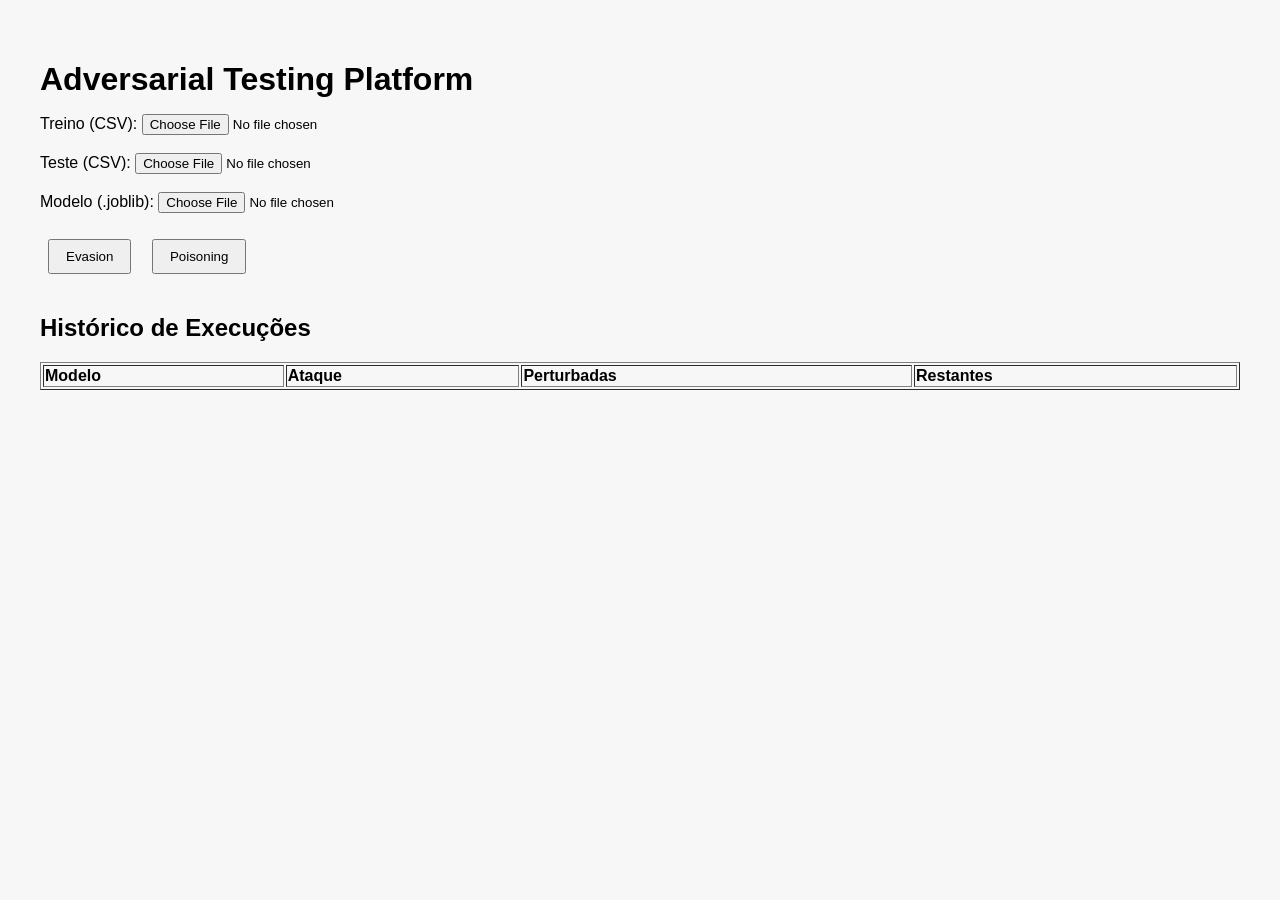
==== templates/index.html @ 09cbe9f7 "first_commit" ====
<!DOCTYPE html>
<html lang="en">
<head>
    <meta charset="UTF-8">
    <title>Adversarial Attacks</title>
    <script defer src="/static/js/main.js"></script>
    <style>
        body {
            font-family: Arial, sans-serif;
            padding: 2rem;
            background-color: #f7f7f7;
        }
        h1 {
            margin-bottom: 1rem;
        }
        button {
            margin: 0.5rem;
            padding: 0.5rem 1rem;
            cursor: pointer;
        }
        .section {
            margin-top: 2rem;
        }
        .attack-block {
            border: 1px solid #ccc;
            padding: 1rem;
            margin-bottom: 1rem;
            background: white;
        }
    </style>
</head>
<body>

    <h1>Adversarial Testing Platform</h1>

  <form id="upload-form" enctype="multipart/form-data">
      <label>Treino (CSV): <input type="file" name="train" accept=".csv" required></label><br><br>
      <label>Teste (CSV): <input type="file" name="test" accept=".csv" required></label><br><br>
      <label>Modelo (.joblib): <input type="file" name="model" accept=".joblib" required></label><br><br>

      <button type="button" onclick="handleUpload('evasion')">Evasion</button>
      <button type="button" onclick="handleUpload('poisoning')">Poisoning</button>

  </form>
  <!-- Mostra o modo selecionado -->
  <div id="mode-output" style="margin-top: 1rem; font-weight: bold;"></div>

  <!-- Secção para seleção de ataques -->
  <div id="attack-selection" class="section" style="display:none;">
      <h2>Ordenar e configurar ataques</h2>
      <div id="attack-list"></div>

      <button id="run-button" style="display:none;" onclick="runAttacks()">Executar ataques</button>

  </div>

  <div id="results-section" class="section" style="display: none;">
    <h2>Resultados dos Ataques</h2>
    <div id="results"></div>
  </div>

  <button id="save-button" style="display:none;" onclick="saveResults()">Salvar Resultados</button>

  <div id="history-section" class="section">
    <h2>Histórico de Execuções</h2>
    <table id="history-table" border="1" style="width: 100%; text-align: left;">
        <thead>
            <tr>
                <th>Modelo</th>
                <th>Ataque</th>
                <th>Perturbadas</th>
                <th>Restantes</th>
            </tr>
        </thead>
        <tbody></tbody>
    </table>
</div>





</body>
</html>
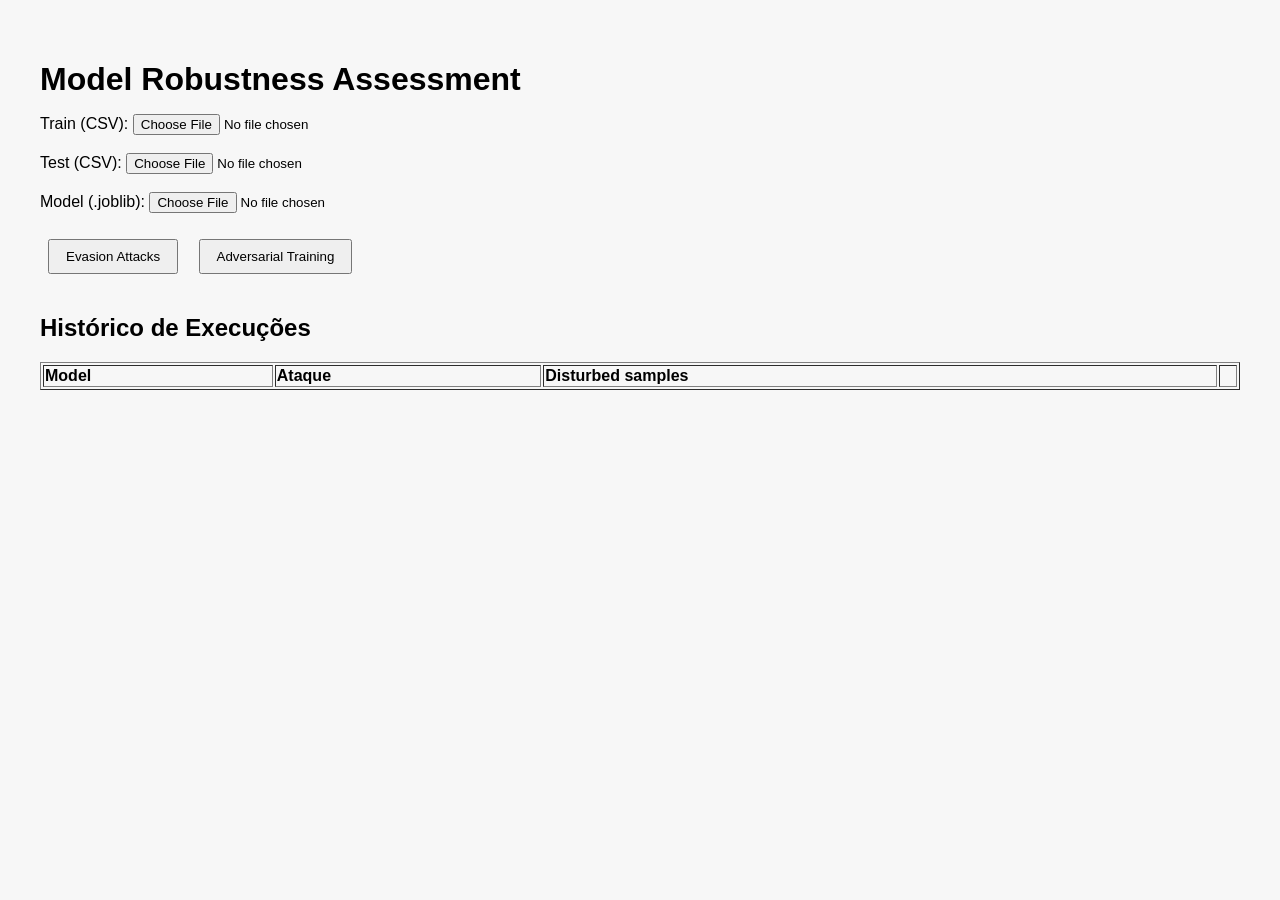
==== commit f44cc43b: "rsd" ====
--- a/templates/index.html
+++ b/templates/index.html
@@ -2,7 +2,7 @@
 <html lang="en">
 <head>
     <meta charset="UTF-8">
-    <title>Adversarial Attacks</title>
+    <title>ARB4NID</title>
     <script defer src="/static/js/main.js"></script>
     <style>
         body {
@@ -31,15 +31,15 @@
 </head>
 <body>
 
-    <h1>Adversarial Testing Platform</h1>
+    <h1>Model Robustness Assessment</h1>
 
   <form id="upload-form" enctype="multipart/form-data">
-      <label>Treino (CSV): <input type="file" name="train" accept=".csv" required></label><br><br>
-      <label>Teste (CSV): <input type="file" name="test" accept=".csv" required></label><br><br>
-      <label>Modelo (.joblib): <input type="file" name="model" accept=".joblib" required></label><br><br>
+      <label>Train (CSV): <input type="file" name="train" accept=".csv" required></label><br><br>
+      <label>Test (CSV): <input type="file" name="test" accept=".csv" required></label><br><br>
+      <label>Model (.joblib): <input type="file" name="model" accept=".joblib" required></label><br><br>
 
-      <button type="button" onclick="handleUpload('evasion')">Evasion</button>
-      <button type="button" onclick="handleUpload('poisoning')">Poisoning</button>
+      <button type="button" onclick="handleUpload('evasion')">Evasion Attacks</button>
+      <button type="button" onclick="handleUpload('poisoning')">Adversarial Training</button>
 
   </form>
   <!-- Mostra o modo selecionado -->
@@ -47,29 +47,29 @@
 
   <!-- Secção para seleção de ataques -->
   <div id="attack-selection" class="section" style="display:none;">
-      <h2>Ordenar e configurar ataques</h2>
+      <h2>Configuration attacks</h2>
       <div id="attack-list"></div>
 
-      <button id="run-button" style="display:none;" onclick="runAttacks()">Executar ataques</button>
+      <button id="run-button" style="display:none;" onclick="runAttacks()">Execute Attacks</button>
 
   </div>
 
   <div id="results-section" class="section" style="display: none;">
-    <h2>Resultados dos Ataques</h2>
+    <h2>Results</h2>
     <div id="results"></div>
   </div>
 
-  <button id="save-button" style="display:none;" onclick="saveResults()">Salvar Resultados</button>
+  <button id="save-button" style="display:none;" onclick="saveResults()">Save Results</button>
 
   <div id="history-section" class="section">
     <h2>Histórico de Execuções</h2>
     <table id="history-table" border="1" style="width: 100%; text-align: left;">
         <thead>
             <tr>
-                <th>Modelo</th>
+                <th>Model</th>
                 <th>Ataque</th>
-                <th>Perturbadas</th>
-                <th>Restantes</th>
+                <th>Disturbed samples</th>
+                <th></th>
             </tr>
         </thead>
         <tbody></tbody>
